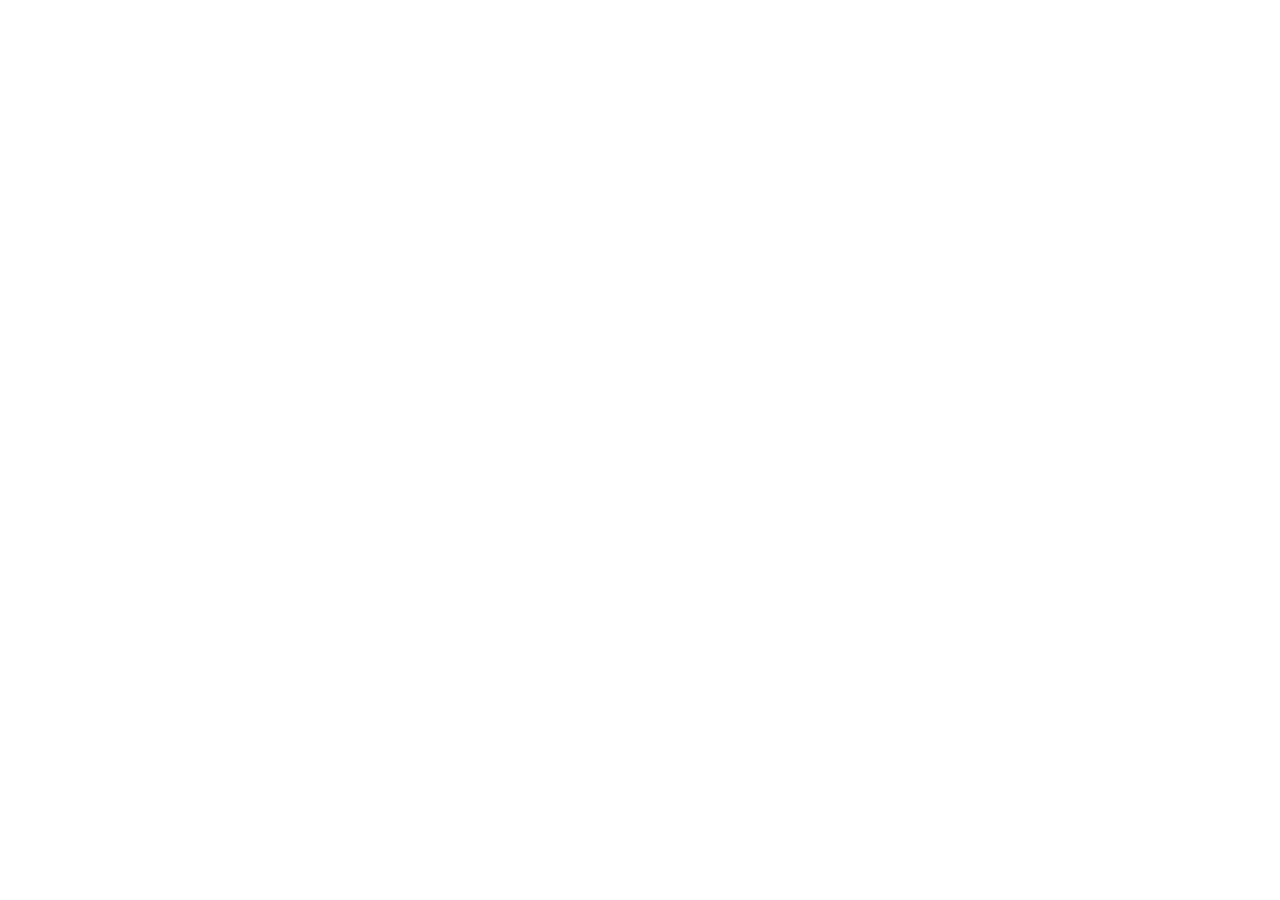
==== Flexbox/index.html @ 29e6fed1 "Create index.html" ====
<!DOCTYPE html>
<html lang="en">
<head>
    <meta charset="UTF-8">
    <meta http-equiv="X-UA-Compatible" content="IE=edge">
    <meta name="viewport" content="width=device-width, initial-scale=1.0">
    <title>Fundamentos Display Flex</title>
</head>
<body>
    
</body>
</html>
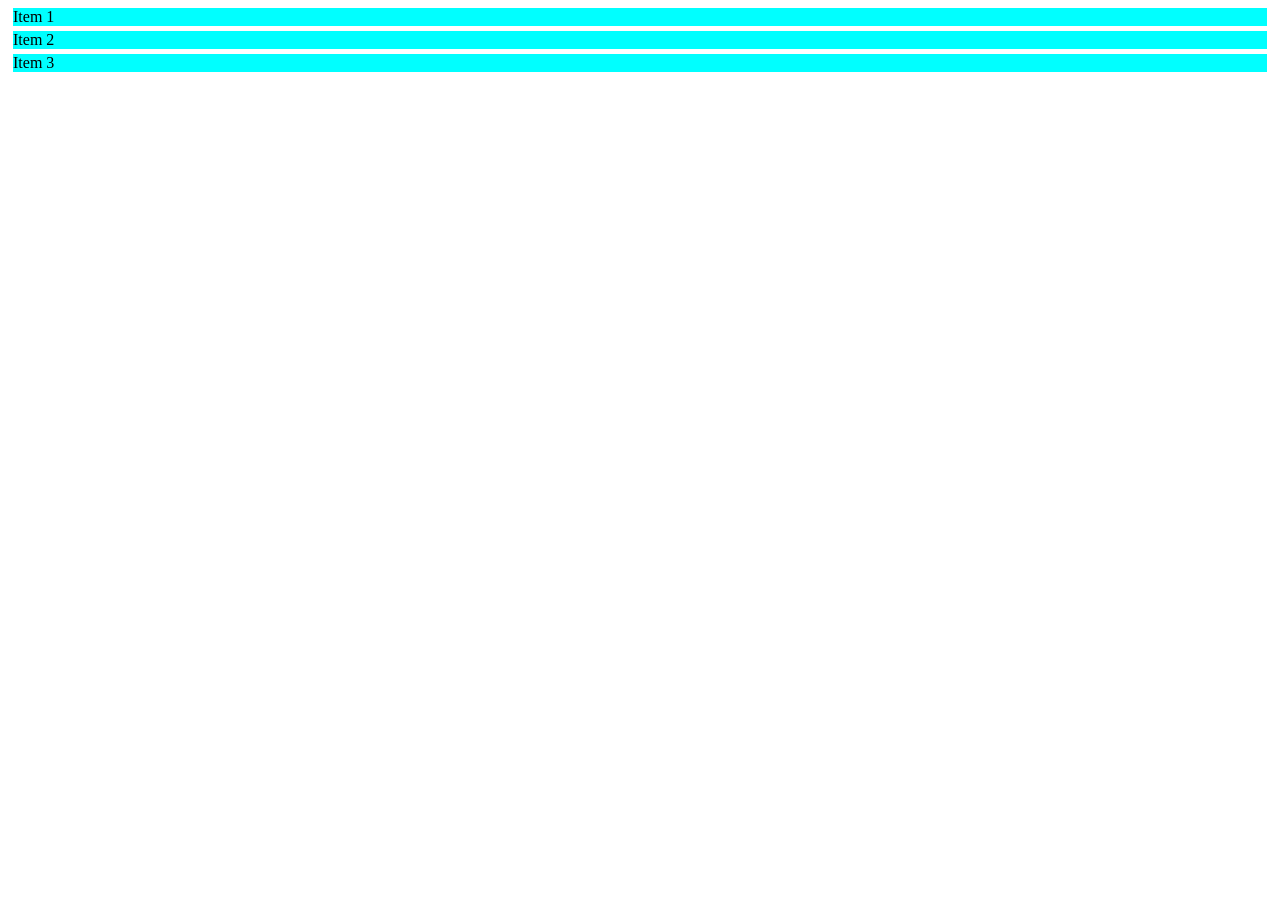
==== commit b57ca1fd: "commit" ====
--- a/Flexbox/index.html
+++ b/Flexbox/index.html
@@ -5,8 +5,24 @@
     <meta http-equiv="X-UA-Compatible" content="IE=edge">
     <meta name="viewport" content="width=device-width, initial-scale=1.0">
     <title>Fundamentos Display Flex</title>
+    <style>
+        .flex {
+            max-width: 300px;
+            padding: 10px;
+            border: 2px solid black;
+        }
+
+        .item {
+            background-color: aqua;
+            margin: 5px;
+        }
+    </style>
 </head>
 <body>
-    
+    <div>
+        <div class="item">Item 1</div>
+        <div class="item">Item 2</div>
+        <div class="item">Item 3</div>
+    </div>
 </body>
 </html>
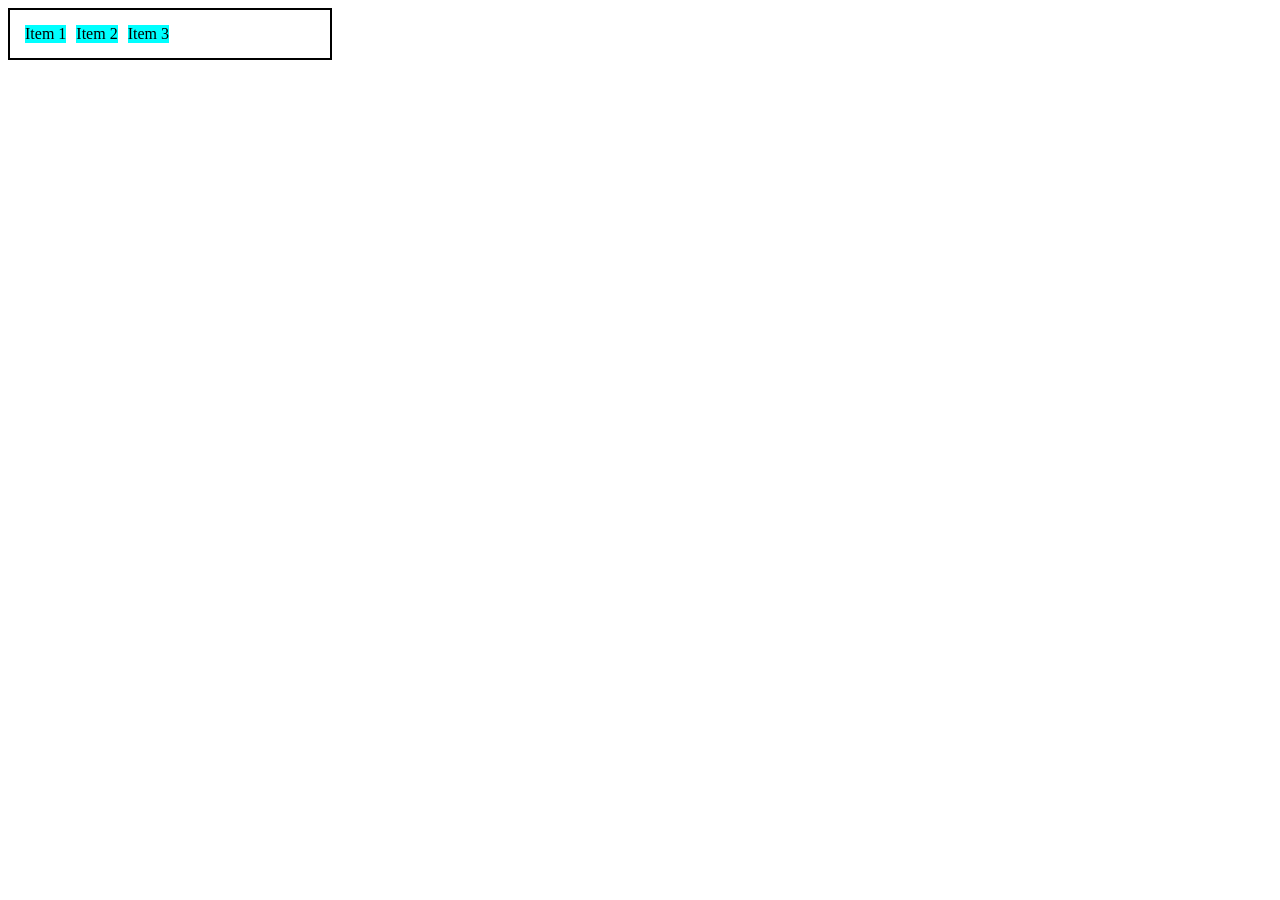
==== commit 545aea84: "commit" ====
--- a/Flexbox/index.html
+++ b/Flexbox/index.html
@@ -10,6 +10,7 @@
             max-width: 300px;
             padding: 10px;
             border: 2px solid black;
+            display: flex;
         }
 
         .item {
@@ -19,7 +20,7 @@
     </style>
 </head>
 <body>
-    <div>
+    <div class="flex">
         <div class="item">Item 1</div>
         <div class="item">Item 2</div>
         <div class="item">Item 3</div>
